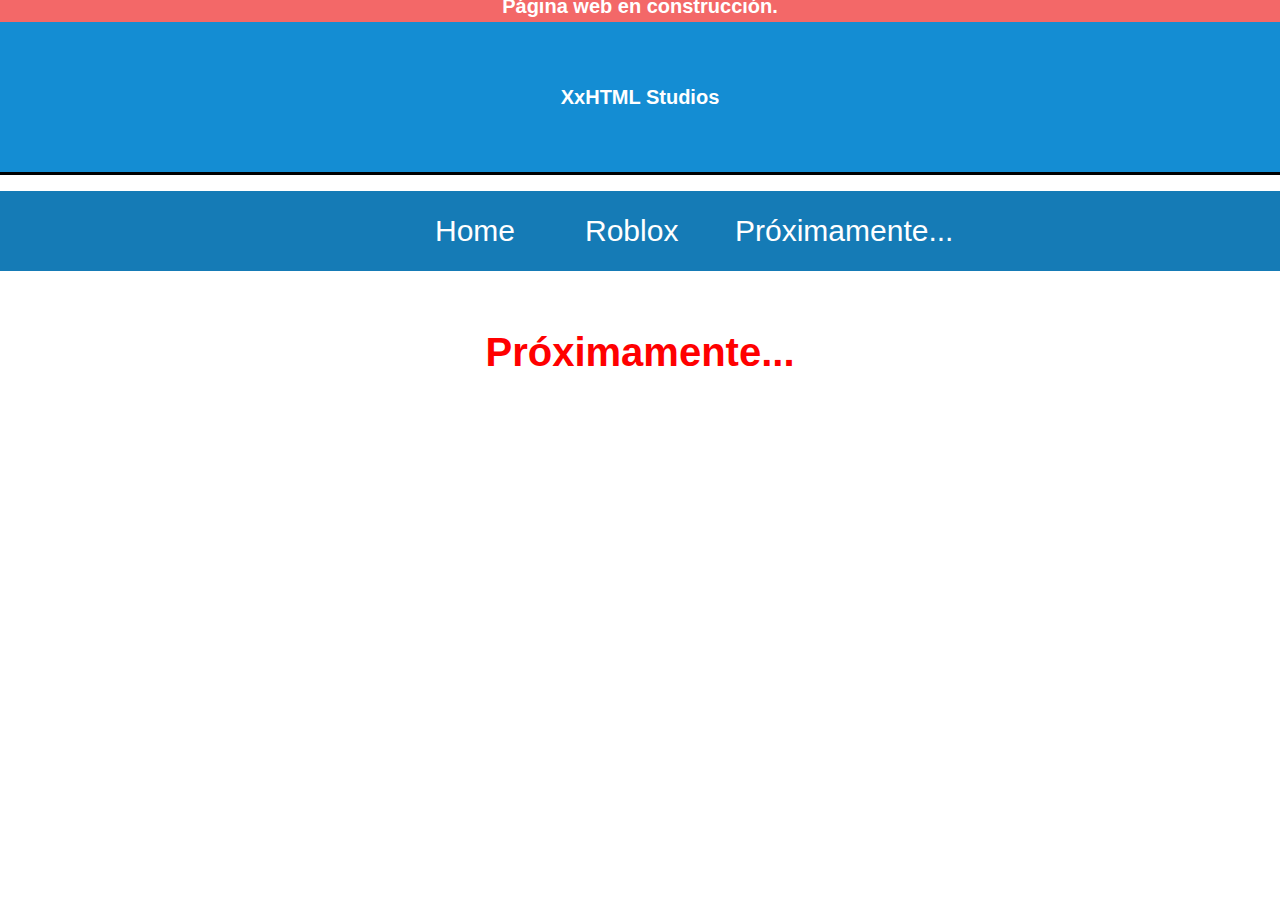
==== roblox.html @ 33153287 "Update 1.8" ====
<!DOCTYPE html>
<html lang="es">
<head>
<title>XxHTML Studios</title>
<meta charset="utf-8" />
<meta name="description" content="Debe contener las palabras clave, tratar de atraer clicks y de longitud entre 150 y 160 caracteres">
<link rel="stylesheet" href="estilos.css" />
<link href="https://stackpath.bootstrapcdn.com/bootstrap/4.5.0/css/bootstrap.min.css" rel="stylesheet" integrity="sha384-9aIt2nRpC12Uk9gS9baDl411NQApFmC26EwAOH8WgZl5MYYxFfc+NcPb1dKGj7Sk" crossorigin="anonymous">
<link  rel="icon" href="logo_isaac.png" type="image/png" />
<meta name="viewport" content="width=device-width, initial-scale=1, user-scalable=no" />
</head>
 
<body>
   <div class="alerta"><h1 class="alerta-text">Página web en construcción.</h1></div>
    <header class="cabecera">
    <h1 class="cabecera-text">XxHTML Studios</h1>
    </header>
    <div class="linea"> </div>
    <div class="linea-header">
       <ul class="sub-menu">
          <li class="sub-menu-item">
            <a class="sub-menu-item-link" href="home.html">Home</a>
          </li>
          <li class="sub-menu-item">
            <a class="sub-menu-item-link" href="">Roblox</a>
          </li>
          <li class="sub-menu-item">
            <a class="sub-menu-item-link" href="proximamente.html">Próximamente...</a>
          </li>
            
       </ul>
    </div>
      <div class="container-fluid">
      <div class="row">
         <div class="col-12">
            <section class="content">
               <h1 class="proximamente">Próximamente...</h1>
            </section>
         </div>
      </div>
   </div>
    <footer>
    </footer>
</body>
</html>
---- estilos.css ----
body {
    padding: 0;
    margin: 0;
    font-family: Arial;
    background-color: black;
    background-repeat: no-repeat;
    background-attachment: fixed;
    -webkit-border-radius: 20px;
    -moz-border-radius: 20px;
    border-radius: 20px;
    background-size: 100%;
    margin-left: auto;
    margin-right: auto;
    background: url(https://i.imgur.com/Xg6d6fY.png) no-repeat center fixed;
    background-size: cover;
}
h1 {    
    color:white;
    font-size: 20px;
    text-align: center;
}
h2 {
    color: green;
    font-size: 25px;
    text-align: center;
}
h3 {
    color: black;
    text-align: center;
    font-size: 25px;
}
h4 {
    color: black;
    text-align: center;
    font-size: 20px;
}
p {
    color: black
}

.cabecera {
    background-color: rgb(20, 141, 211);
    height: 150px;
    width: 100%;;
    display: flex;
    justify-content: center;
    align-items: center;
    flex-direction: column;
    margin-bottom: 0px
}
a {
    color: black;
    text-align: center;
    font-size: 30px;
}

.content {
    background-color: #ffffff;
    width: 60%;
    margin: 0 auto;
    border-radius: 8px;
    padding: 12px;
}

@media (max-width: 768px) {
    .content {
        width: 100%
    }
}

header {
    margin-bottom: 20px;
}
.miboton {
    display: block;
    width: 250px;
    height: 100px;
    background: green;
    color: white;
    font-family: arial, helvetica, sans-serif;
    font-size: 16px;
    text-decoration: none;
    text-align: center;
    line-height: 40px;
    -moz-transition: all 0.3s ease-out;
    -o-transition: all 0.3s ease-out;
    -webkit-transition: all 0.3s ease-out;
    -ms-transition: all 0.3s ease-out;
    transition: all 0.3s ease-out;
    -moz-border-radius: 3px;
    -webkit-border-radius: 3px;
    border-radius: 3px;
    margin: 0 auto;
    font-size: 24px;
    line-height: 99px;
}

.miboton:hover {
    background: rgb(3, 92, 3);
    color: #ddd;
}
.pie {
    background-color: rgb(71, 69, 69);
    height: 200px;
    width: 100%;;
    display: flex;
    justify-content: center;
    align-items: center;
    margin-top: 20px;
}
.elpie {
    text-align: left;
    font-size: 10px
}
.cabecera-text {
    text-align: left;
}
.alerta {
    background-color: rgba(240, 73, 73, 0.829);
    height: 22px;
    width: 100%;;
    display: flex;
    justify-content: center;
    align-items: center;
}
.alerta-text {
    font-size: 20px;
    font-weight: bold;
    margin-top: 5px;
}
.barra-arriba {
    font-weight: bold;
    font-size: 20px
}



.site-nav {
    margin: 0 0 0 -12px;
    padding: 0;
    width: 100%;
    white-space: nowrap;
    overflow-x: hidden
}

.site-nav>.site-nav__item {
    display: inline-block;
    font-size: 16px
}

.site-nav .site-nav__link {
    display: block;
    text-decoration: none
}

.site-nav>.site-nav__item>.site-nav__link {
    position: relative;
    padding: 0 15px 12px 15px;
    color: #ffcbd3
}

.site-nav>.site-nav__item>.site-nav__link:hover {
    color: #ffcbd3
}

.site-nav .site-nav__invisible {
    right: 0
}

.site-nav>.site-nav__item>.site-nav__link::after {
    background-color: #ffcbd3;
    bottom: 0;
    content: '';
    height: 3px;
    left: 0;
    position: absolute;
    transform: scaleY(0);
    transition: transform 0.25s;
    transform-origin: bottom;
    width: 100%
}

.site-nav__item:hover .site-nav__link:after {
    transform: scaleY(1)
}

.site-nav__item.site-nav--active .site-nav__link:after {
    transform: scaleY(1)
}

.site-nav__icon {
    display: inline-block;
    vertical-align: middle;
    position: relative;
    margin-left: 0.1em;
    height: 1em;
    width: 18px
}

.site-nav__icon .icon {
    position: absolute;
    left: 0;
    top: 50%;
    margin-top: -9px;
    height: 18px;
    width: 18px
}

.site-nav__dropdown {
    display: none;
    position: absolute;
    top: 100%;
    z-index: 6;
    background-color: #262021;
    font-size: 14px;
    color: rgba(255,254,255,0.7);
    white-space: normal;
    width: 240px;
    border-bottom: 3px solid #fffeff;
    box-shadow: 0px 2px 2px 0px rgba(0,0,0,0.15)
}

.site-nav__dropdown--with-promo {
    width: 480px
}

.site-nav__item--has-dropdown.open>.site-nav__dropdown,.no-js .site-nav__item--has-dropdown:hover>.site-nav__dropdown {
    display: block
}

.site-nav .site-nav__dropdown-heading,.site-nav .site-nav__dropdown-link[href="#"] {
    margin: 0 0 0.25em;
    font-size: 16px;
    color: #fffeff
}

.site-nav .site-nav__dropdown-heading:hover,.site-nav .site-nav__dropdown-link[href="#"]:hover {
    color: #fffeff
}
.linea-header {
    width: 100%;
    height: 80px;
    background-color: rgb(21, 123, 182);
    margin-bottom: 20px;
}
.linea {
    height: 3px;
    background-color: black;
    width: 100%;
}
.sub-menu {
    display: flex;
    list-style: none;
    justify-content: center;
    align-items: center;
    height: 80px;
}
.sub-menu-item {
    width: 150px
}
.sub-menu-item-link {
    font-size: 30px;
    color: white;
    transition: color 0.5s;
    text-decoration: none;
}

.sub-menu-item-link:visited {
    color: white;
    text-decoration: none;
}

.sub-menu-item-link:hover {
    color: black;
    text-decoration: none;
}
.proximamente {
    color: red;
    text-align: center;
    font-size: 40px;
    font-weight: bold;
}
.proximamente-text {
    text-align: center;
}
input:checked + .slider {
    background-color: green!important;
}
.slider.round {
    border-radius: 34px;
}
.slider {
    position: absolute;
    cursor: pointer;
    top: 0;
    left: 0;
    right: 0;
    bottom: 0;
    background-color: red!important;
    -webkit-transition: .4s;
    transition: .4s;
}
label {
    cursor: default;
}
input:checked + .slider:before {
    -webkit-transform: translateX(26px);
    -ms-transform: translateX(26px);
    transform: translateX(26px);
}
.slider.round:before {
    border-radius: 50%;
}
.slider:before {
    position: absolute;
    content: "";
    height: 26px;
    width: 26px;
    left: 4px;
    bottom: 4px;
    background-color: white;
    -webkit-transition: .4s;
    transition: .4s;
}
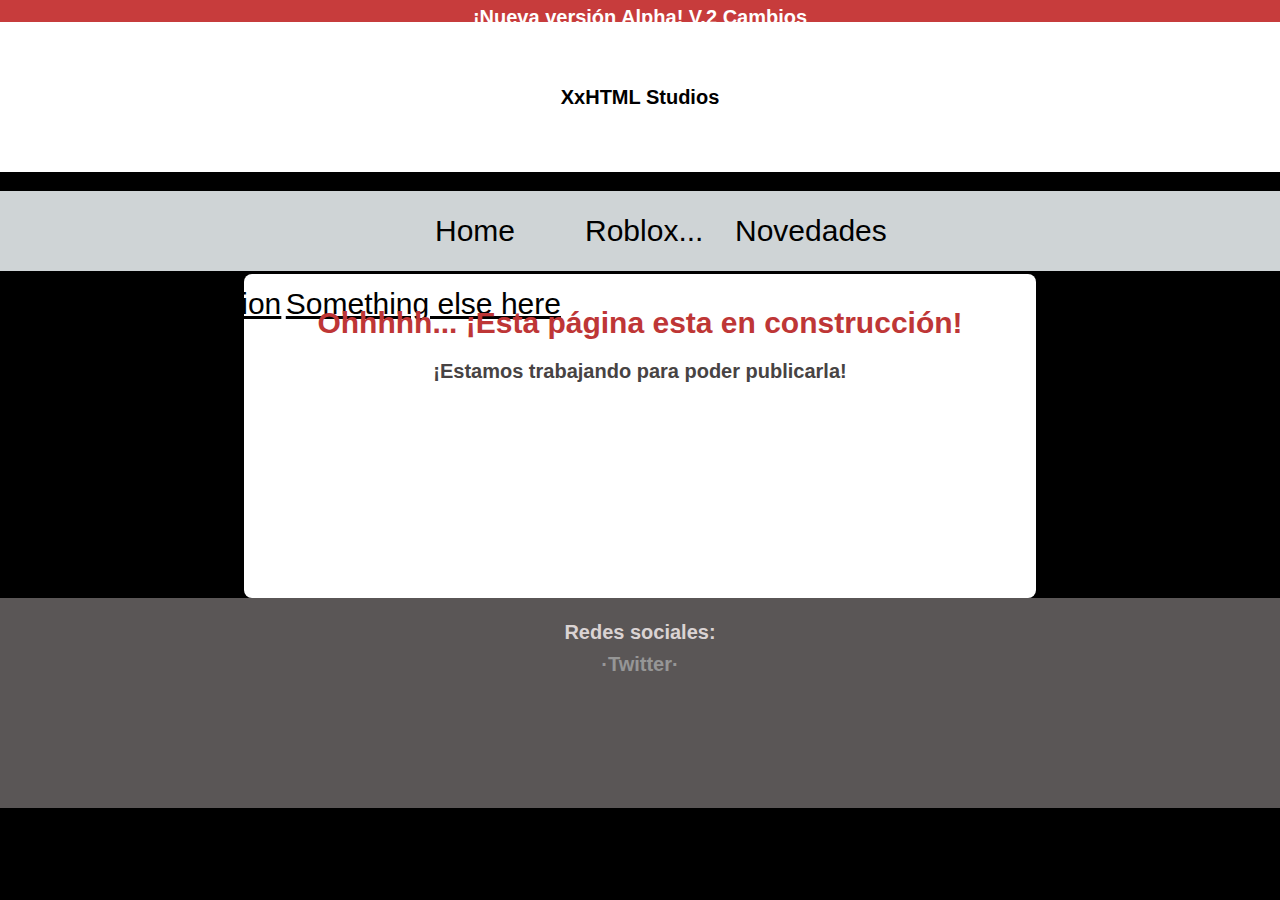
==== commit da2138be: "Update 2.0.5" ====
--- a/roblox.html
+++ b/roblox.html
@@ -11,7 +11,8 @@
 </head>
  
 <body>
-   <div class="alerta"><h1 class="alerta-text">Página web en construcción.</h1></div>
+   <div class="alerta">
+      <h1><span class="alerta-text2">¡Nueva versión Alpha! V.2</span> <a class="alerta-text" href="novedades.html">Cambios</a></h1></div>
     <header class="cabecera">
     <h1 class="cabecera-text">XxHTML Studios</h1>
     </header>
@@ -19,28 +20,45 @@
     <div class="linea-header">
        <ul class="sub-menu">
           <li class="sub-menu-item">
-            <a class="sub-menu-item-link" href="home.html">Home</a>
+            <a class="sub-menu-item-link" href="index.html">Home</a>
           </li>
           <li class="sub-menu-item">
-            <a class="sub-menu-item-link" href="">Roblox</a>
+            <a class="sub-menu-item-link" href="">Roblox...</a>
           </li>
           <li class="sub-menu-item">
-            <a class="sub-menu-item-link" href="proximamente.html">Próximamente...</a>
+            <a class="sub-menu-item-link" href="novedades.html">Novedades</a>
           </li>
-            
        </ul>
+       <div class="btn-group">
+         <div class="dropdown-menu">
+           <a class="dropdown-item" href="#">Action</a>
+           <a class="dropdown-item" href="#">Another action</a>
+           <a class="dropdown-item" href="#">Something else here</a>
+           <div class="dropdown-divider"></div>
+           <a class="dropdown-item" href="#">Separated link</a>
+         </div>
+       </div>
     </div>
-      <div class="container-fluid">
-      <div class="row">
-         <div class="col-12">
+    <div class="linea"> </div>
             <section class="content">
-               <h1 class="proximamente">Próximamente...</h1>
+              <h1 class="proximamente-text-1">Ohhhhh... ¡Esta página esta en construcción!</h1>
+              <h1 class="proximamente-text-2">¡Estamos trabajando para poder publicarla!</h1>
             </section>
          </div>
       </div>
    </div>
-    <footer>
-    </footer>
+   <footer class="footer">
+    <div class="container">
+      <ul class="footer-ul">
+       <li class="footer-item">
+         <h1 class="footer-ul-title">Redes sociales:</h1>
+       </li>
+       <li class="footer-item">
+        <h1 class="footer-ul-link"><a href="https://google.com">·Twitter·</a></h1>
+      </li>
+      </ul>
+    </div>
+  </footer>
 </body>
 </html>
 
--- a/estilos.css
+++ b/estilos.css
@@ -11,8 +11,10 @@
     background-size: 100%;
     margin-left: auto;
     margin-right: auto;
-    background: url(https://i.imgur.com/Xg6d6fY.png) no-repeat center fixed;
     background-size: cover;
+    position: relative;
+    height: 100vh;
+  
 }
 h1 {    
     color:white;
@@ -39,7 +41,7 @@
 }
 
 .cabecera {
-    background-color: rgb(20, 141, 211);
+    background-color: rgb(255, 255, 255);
     height: 150px;
     width: 100%;;
     display: flex;
@@ -60,12 +62,7 @@
     margin: 0 auto;
     border-radius: 8px;
     padding: 12px;
-}
-
-@media (max-width: 768px) {
-    .content {
-        width: 100%
-    }
+    min-height: 300px;
 }
 
 header {
@@ -114,6 +111,7 @@
 }
 .cabecera-text {
     text-align: left;
+    color: black;
 }
 .alerta {
     background-color: rgba(240, 73, 73, 0.829);
@@ -123,125 +121,45 @@
     justify-content: center;
     align-items: center;
 }
+.alerta h1 {
+    margin-bottom: 0;
+    font-size: 20px;
+}
 .alerta-text {
     font-size: 20px;
     font-weight: bold;
     margin-top: 5px;
-}
+    color: white;
+    transition: color 0.5s;
+}
+.alerta-text2 {
+    font-size: 20px;
+    font-weight: bold;
+    margin-top: 5px;
+    color: white;
+    margin-bottom: 5px
+}
+.alerta-text:hover {
+    color:black;
+    text-decoration: none;
+}
+.alert-link {
+    text-decoration: none;
+    font-size: 20px;
+    font-weight: bold;
+    margin-top: 5px;
+    color: white;
+    transition: color 0.5s;
+}
+
 .barra-arriba {
     font-weight: bold;
     font-size: 20px
-}
-
-
-
-.site-nav {
-    margin: 0 0 0 -12px;
-    padding: 0;
-    width: 100%;
-    white-space: nowrap;
-    overflow-x: hidden
-}
-
-.site-nav>.site-nav__item {
-    display: inline-block;
-    font-size: 16px
-}
-
-.site-nav .site-nav__link {
-    display: block;
-    text-decoration: none
-}
-
-.site-nav>.site-nav__item>.site-nav__link {
-    position: relative;
-    padding: 0 15px 12px 15px;
-    color: #ffcbd3
-}
-
-.site-nav>.site-nav__item>.site-nav__link:hover {
-    color: #ffcbd3
-}
-
-.site-nav .site-nav__invisible {
-    right: 0
-}
-
-.site-nav>.site-nav__item>.site-nav__link::after {
-    background-color: #ffcbd3;
-    bottom: 0;
-    content: '';
-    height: 3px;
-    left: 0;
-    position: absolute;
-    transform: scaleY(0);
-    transition: transform 0.25s;
-    transform-origin: bottom;
-    width: 100%
-}
-
-.site-nav__item:hover .site-nav__link:after {
-    transform: scaleY(1)
-}
-
-.site-nav__item.site-nav--active .site-nav__link:after {
-    transform: scaleY(1)
-}
-
-.site-nav__icon {
-    display: inline-block;
-    vertical-align: middle;
-    position: relative;
-    margin-left: 0.1em;
-    height: 1em;
-    width: 18px
-}
-
-.site-nav__icon .icon {
-    position: absolute;
-    left: 0;
-    top: 50%;
-    margin-top: -9px;
-    height: 18px;
-    width: 18px
-}
-
-.site-nav__dropdown {
-    display: none;
-    position: absolute;
-    top: 100%;
-    z-index: 6;
-    background-color: #262021;
-    font-size: 14px;
-    color: rgba(255,254,255,0.7);
-    white-space: normal;
-    width: 240px;
-    border-bottom: 3px solid #fffeff;
-    box-shadow: 0px 2px 2px 0px rgba(0,0,0,0.15)
-}
-
-.site-nav__dropdown--with-promo {
-    width: 480px
-}
-
-.site-nav__item--has-dropdown.open>.site-nav__dropdown,.no-js .site-nav__item--has-dropdown:hover>.site-nav__dropdown {
-    display: block
-}
-
-.site-nav .site-nav__dropdown-heading,.site-nav .site-nav__dropdown-link[href="#"] {
-    margin: 0 0 0.25em;
-    font-size: 16px;
-    color: #fffeff
-}
-
-.site-nav .site-nav__dropdown-heading:hover,.site-nav .site-nav__dropdown-link[href="#"]:hover {
-    color: #fffeff
 }
 .linea-header {
     width: 100%;
     height: 80px;
-    background-color: rgb(21, 123, 182);
-    margin-bottom: 20px;
+    background-color: rgb(207, 212, 214);
 }
 .linea {
     height: 3px;
@@ -255,70 +173,192 @@
     align-items: center;
     height: 80px;
 }
+.novedades-text {
+    color: rgb(71, 67, 67);
+    font-size: 45px;
+    font-weight: bold;
+    text-align: center;
+    list-style: none;
+    justify-content: center;
+    align-items: center;
+    display: flex;
+}
+.novedades-link {
+    font-size: 40px;
+    color: black;
+    transition: color 0.5s;
+    text-decoration: none;
+}
+.novedades-link:hover {
+    color: rgb(170, 163, 163);;
+    text-decoration: none;
+}
 .sub-menu-item {
     width: 150px
 }
 .sub-menu-item-link {
     font-size: 30px;
-    color: white;
+    color: black;
     transition: color 0.5s;
     text-decoration: none;
 }
 
 .sub-menu-item-link:visited {
-    color: white;
+    color: black;
     text-decoration: none;
 }
 
 .sub-menu-item-link:hover {
-    color: black;
-    text-decoration: none;
-}
-.proximamente {
-    color: red;
-    text-align: center;
-    font-size: 40px;
+    color: rgb(170, 163, 163);
+    text-decoration: none;
+}
+.novedades {
+    color: black;
+    text-align: center;
+    font-size: 60px;
     font-weight: bold;
 }
 .proximamente-text {
     text-align: center;
 }
-input:checked + .slider {
-    background-color: green!important;
-}
-.slider.round {
-    border-radius: 34px;
-}
-.slider {
-    position: absolute;
-    cursor: pointer;
-    top: 0;
-    left: 0;
-    right: 0;
-    bottom: 0;
-    background-color: red!important;
-    -webkit-transition: .4s;
-    transition: .4s;
-}
-label {
-    cursor: default;
-}
-input:checked + .slider:before {
-    -webkit-transform: translateX(26px);
-    -ms-transform: translateX(26px);
-    transform: translateX(26px);
-}
-.slider.round:before {
-    border-radius: 50%;
-}
-.slider:before {
-    position: absolute;
-    content: "";
-    height: 26px;
-    width: 26px;
-    left: 4px;
-    bottom: 4px;
-    background-color: white;
-    -webkit-transition: .4s;
-    transition: .4s;
-}+.games-box {
+    height: 243px;
+    box-shadow: 1px 2px 4px 1px rgba(0, 0, 0, 0.651);
+    width: 230px;
+    margin: 0px auto;
+    background-repeat: no-repeat;
+    background-position: center;
+    transition: all 0.5s;
+    border-radius: 2px;
+    display: flex;
+
+    flex-direction: column;
+    justify-content: space-between;
+    padding-top: 15px;
+    padding-bottom: 15px;
+}
+.play-roblox-game {
+    background-color: rgb(55, 145, 55);
+    border-radius: 2px;
+    text-align: center;
+    display: flex;
+    width: 220px;
+    height: 25px;
+    padding-left: 60px;
+}
+.play-roblox-game-button {
+    display: block;
+    width: 220px;
+    height: 100px;
+    background: rgb(89, 189, 89);
+    color: white;
+    font-family: arial, helvetica, sans-serif;
+    font-size: 16px;
+    text-decoration: none;
+    text-align: center;
+    line-height: 40px;
+    -moz-transition: all 0.3s ease-out;
+    -o-transition: all 0.3s ease-out;
+    -webkit-transition: all 0.3s ease-out;
+    -ms-transition: all 0.3s ease-out;
+    transition: all 0.3s ease-out;
+    -moz-border-radius: 3px;
+    -webkit-border-radius: 3px;
+    border-radius: 3px;
+    margin: 0 auto;
+    font-size: 24px;
+    line-height: 99px;
+    margin-top: 10px;
+}
+.game-box-text {
+    font-size: 30px;
+    color: black;
+}
+.footer {
+    height: 200px;
+    background-color: rgb(90, 86, 86);
+    height: 200px;
+    background-color: rgb(90, 86, 86);
+    width: 100%;
+    padding-top: 10px
+}
+
+.container {
+    max-width: 1200px;
+    margin: 0 auto;
+    color: white;
+}
+.footer-item {
+    font-size: 30px;
+    color: rgb(194, 177, 177);
+    list-style: none;
+}
+.footer-ul-text {
+    font-size: 19px;
+    color: rgb(158, 155, 155);
+    list-style: none;
+    padding-top: 10px;
+}
+.footer-ul-title {
+    font-size: 20px;
+    color: rgb(218, 211, 211);
+    list-style: none;
+    margin: 0;
+    padding: 0;
+    line-height: 16px;
+}
+.footer-ul-link a {
+    font-size: 20px;
+    color: rgb(150, 150, 150);
+    list-style: none;
+    padding-top: 10px;
+    transition: color 0.5s;
+    text-decoration: none;
+}
+.footer-ul-link a:hover {
+    color: rgb(230, 230, 230);
+    text-decoration: none;
+}
+.footer-ul {
+    list-style: none;
+    text-decoration: none;
+    padding: 0;
+}
+.proximamente-text-1 {
+    color: rgb(190, 54, 54);
+    font-size: 30px;
+    text-align: center;
+}
+.proximamente-text-2 {
+    color: rgb(71, 67, 67);
+    font-size: 20px;
+    text-align: center;
+}
+@media (max-width: 768px) {
+    .content {
+        width: 100%
+    }
+    .sub-menu {
+        height: auto;
+        flex-direction: column;
+        padding: 0;
+        margin-bottom: 0px;
+    }
+    .linea-header {
+        height: 140px;
+    }
+    .sub-menu-item {
+         width: auto;
+    }
+    .novedades {
+        font-size: 35px;
+        padding: 0;
+    }
+    .novedades-text {
+        font-size: 30px;
+        padding: 0;
+    }
+    .novedades-link {
+        font-size: inherit;
+    }
+}
